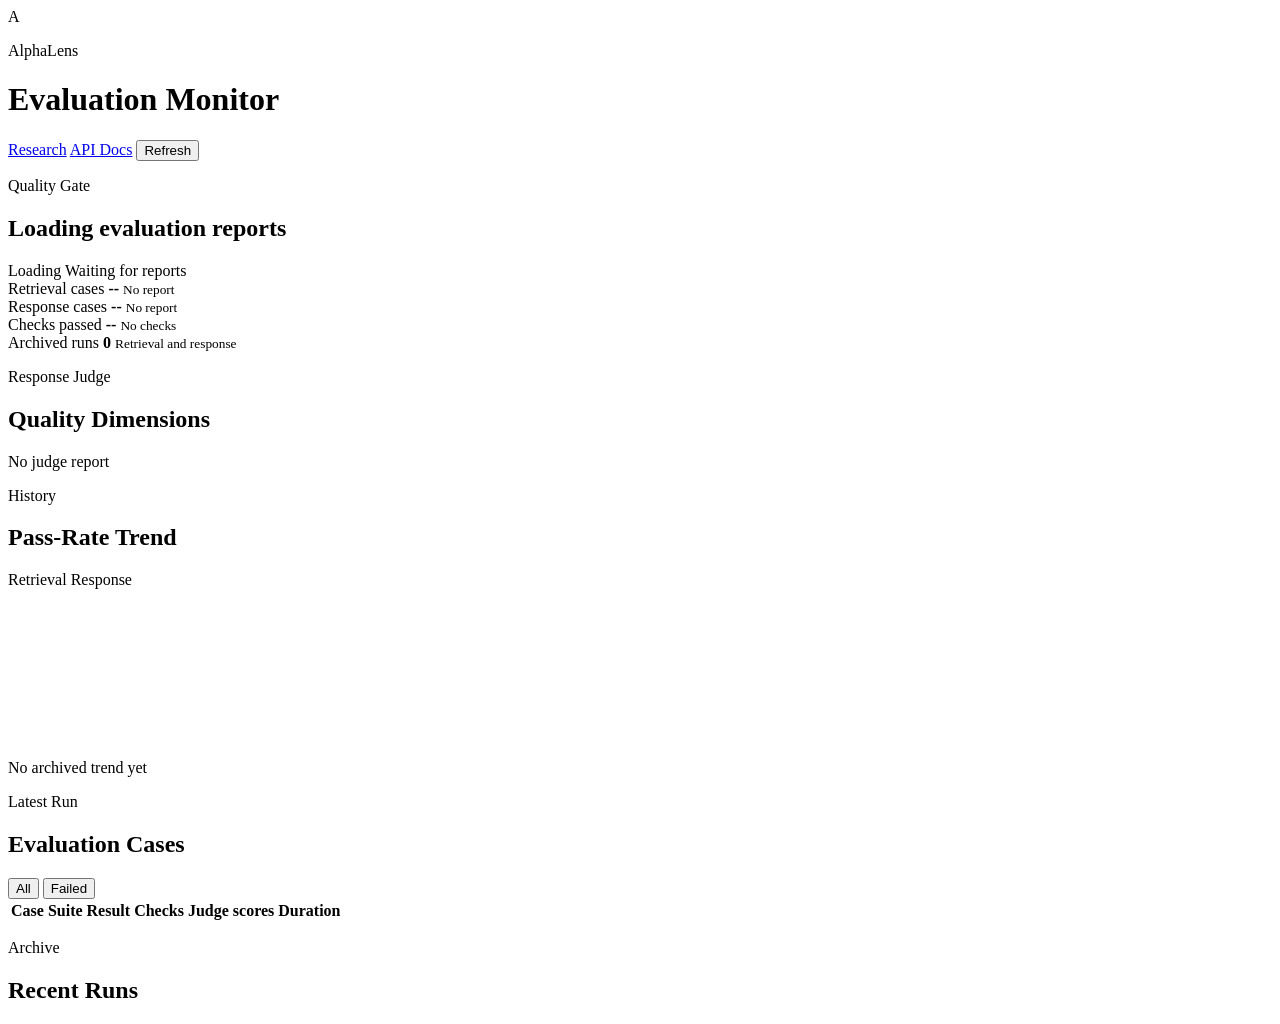
==== app/static/evals.html @ 9f988324 "evaluation page" ====
<!doctype html>
<html lang="en">
  <head>
    <meta charset="utf-8">
    <meta name="viewport" content="width=device-width, initial-scale=1">
    <title>AlphaLens Evaluations</title>
    <link rel="stylesheet" href="/static/evals.css">
  </head>
  <body>
    <header class="topbar">
      <div class="topbar-inner">
        <div class="brand-lockup">
          <span class="brand-mark" aria-hidden="true">A</span>
          <div>
            <p>AlphaLens</p>
            <h1>Evaluation Monitor</h1>
          </div>
        </div>
        <nav aria-label="Application navigation">
          <a href="/">Research</a>
          <a href="/docs">API Docs</a>
          <button id="refresh-button" type="button">Refresh</button>
        </nav>
      </div>
    </header>

    <main class="eval-shell">
      <section class="run-status" aria-live="polite">
        <div>
          <p class="eyebrow">Quality Gate</p>
          <h2 id="gate-title">Loading evaluation reports</h2>
        </div>
        <div class="status-meta">
          <span id="gate-status" class="status-badge loading">Loading</span>
          <span id="updated-at">Waiting for reports</span>
        </div>
      </section>

      <section id="error-banner" class="error-banner" hidden></section>

      <section class="metric-strip" aria-label="Evaluation summary">
        <article class="metric-card">
          <span>Retrieval cases</span>
          <strong id="retrieval-rate">--</strong>
          <small id="retrieval-count">No report</small>
        </article>
        <article class="metric-card">
          <span>Response cases</span>
          <strong id="response-rate">--</strong>
          <small id="response-count">No report</small>
        </article>
        <article class="metric-card">
          <span>Checks passed</span>
          <strong id="checks-rate">--</strong>
          <small id="checks-count">No checks</small>
        </article>
        <article class="metric-card">
          <span>Archived runs</span>
          <strong id="history-count">0</strong>
          <small>Retrieval and response</small>
        </article>
      </section>

      <section class="quality-layout">
        <div class="quality-section">
          <div class="section-heading">
            <div>
              <p class="eyebrow">Response Judge</p>
              <h2>Quality Dimensions</h2>
            </div>
            <span id="judge-model" class="subtle-label">No judge report</span>
          </div>
          <div id="dimension-list" class="dimension-list"></div>
        </div>

        <div class="quality-section">
          <div class="section-heading">
            <div>
              <p class="eyebrow">History</p>
              <h2>Pass-Rate Trend</h2>
            </div>
            <div class="trend-legend" aria-label="Trend legend">
              <span><i class="retrieval-key"></i>Retrieval</span>
              <span><i class="response-key"></i>Response</span>
            </div>
          </div>
          <div id="trend-chart" class="trend-chart">
            <svg id="trend-svg" role="img" aria-label="Evaluation pass-rate history"></svg>
            <p id="trend-empty" class="empty-state">No archived trend yet</p>
          </div>
        </div>
      </section>

      <section class="cases-section">
        <div class="section-heading">
          <div>
            <p class="eyebrow">Latest Run</p>
            <h2>Evaluation Cases</h2>
          </div>
          <div class="case-tabs" role="group" aria-label="Case filter">
            <button type="button" data-case-filter="all" class="active">All</button>
            <button type="button" data-case-filter="failed">Failed</button>
          </div>
        </div>

        <div class="case-table-wrap">
          <table class="case-table">
            <thead>
              <tr>
                <th>Case</th>
                <th>Suite</th>
                <th>Result</th>
                <th>Checks</th>
                <th>Judge scores</th>
                <th>Duration</th>
              </tr>
            </thead>
            <tbody id="case-table-body"></tbody>
          </table>
          <p id="cases-empty" class="empty-state" hidden>No matching cases</p>
        </div>

        <aside id="case-inspector" class="case-inspector" hidden>
          <div class="inspector-heading">
            <div>
              <p id="inspector-suite" class="eyebrow"></p>
              <h3 id="inspector-title"></h3>
            </div>
            <button id="close-inspector" type="button" aria-label="Close case details">Close</button>
          </div>
          <p id="inspector-question" class="inspector-question"></p>
          <div id="inspector-findings" class="inspector-findings"></div>
          <div id="inspector-answer-block" class="answer-block" hidden>
            <h4>Generated answer</h4>
            <pre id="inspector-answer"></pre>
          </div>
        </aside>
      </section>

      <section class="run-ledger">
        <div class="section-heading">
          <div>
            <p class="eyebrow">Archive</p>
            <h2>Recent Runs</h2>
          </div>
        </div>
        <div id="run-list" class="run-list"></div>
      </section>
    </main>

    <script src="/static/evals.js"></script>
  </body>
</html>
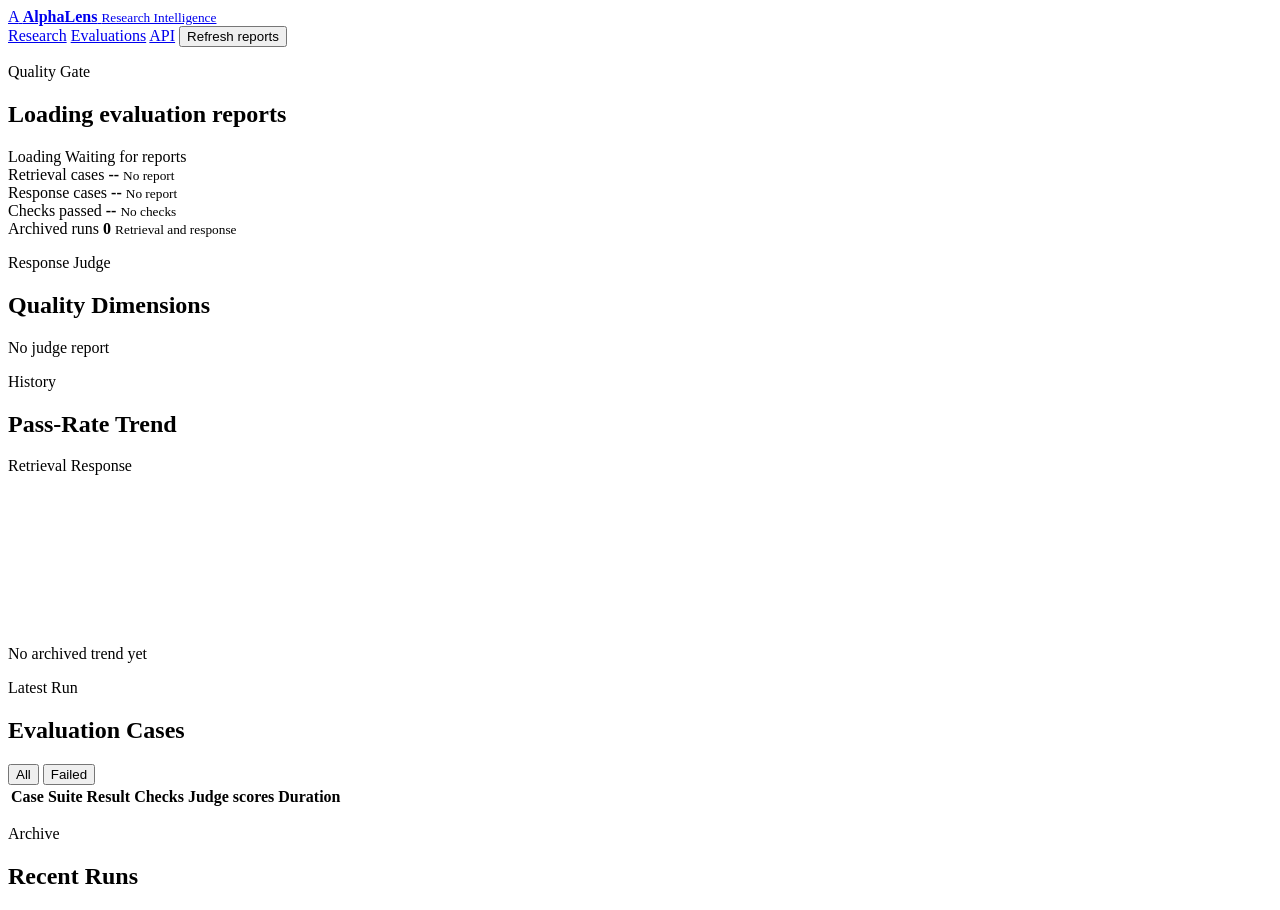
==== commit 43b0e234: "updated webpage with transcript and earnings icon on market chart" ====
--- a/app/static/evals.html
+++ b/app/static/evals.html
@@ -4,22 +4,24 @@
     <meta charset="utf-8">
     <meta name="viewport" content="width=device-width, initial-scale=1">
     <title>AlphaLens Evaluations</title>
-    <link rel="stylesheet" href="/static/evals.css">
+    <link rel="stylesheet" href="/static/evals.css?v=20260909.3">
+    <link rel="stylesheet" href="/static/navigation.css?v=20260909.3">
   </head>
   <body>
-    <header class="topbar">
-      <div class="topbar-inner">
-        <div class="brand-lockup">
-          <span class="brand-mark" aria-hidden="true">A</span>
-          <div>
-            <p>AlphaLens</p>
-            <h1>Evaluation Monitor</h1>
-          </div>
-        </div>
-        <nav aria-label="Application navigation">
-          <a href="/">Research</a>
-          <a href="/docs">API Docs</a>
-          <button id="refresh-button" type="button">Refresh</button>
+    <header class="app-header">
+      <div class="app-header-inner">
+        <a class="product-lockup" href="/" aria-label="AlphaLens research home">
+          <span class="product-mark" aria-hidden="true">A</span>
+          <span>
+            <strong>AlphaLens</strong>
+            <small>Research Intelligence</small>
+          </span>
+        </a>
+        <nav class="global-nav" aria-label="Application navigation">
+          <a class="nav-link" href="/">Research</a>
+          <a class="nav-link active" href="/evals">Evaluations</a>
+          <a class="nav-link" href="/docs">API</a>
+          <button id="refresh-button" class="nav-action" type="button">Refresh reports</button>
         </nav>
       </div>
     </header>
@@ -148,6 +150,6 @@
       </section>
     </main>
 
-    <script src="/static/evals.js"></script>
+    <script src="/static/evals.js?v=20260909.3"></script>
   </body>
 </html>
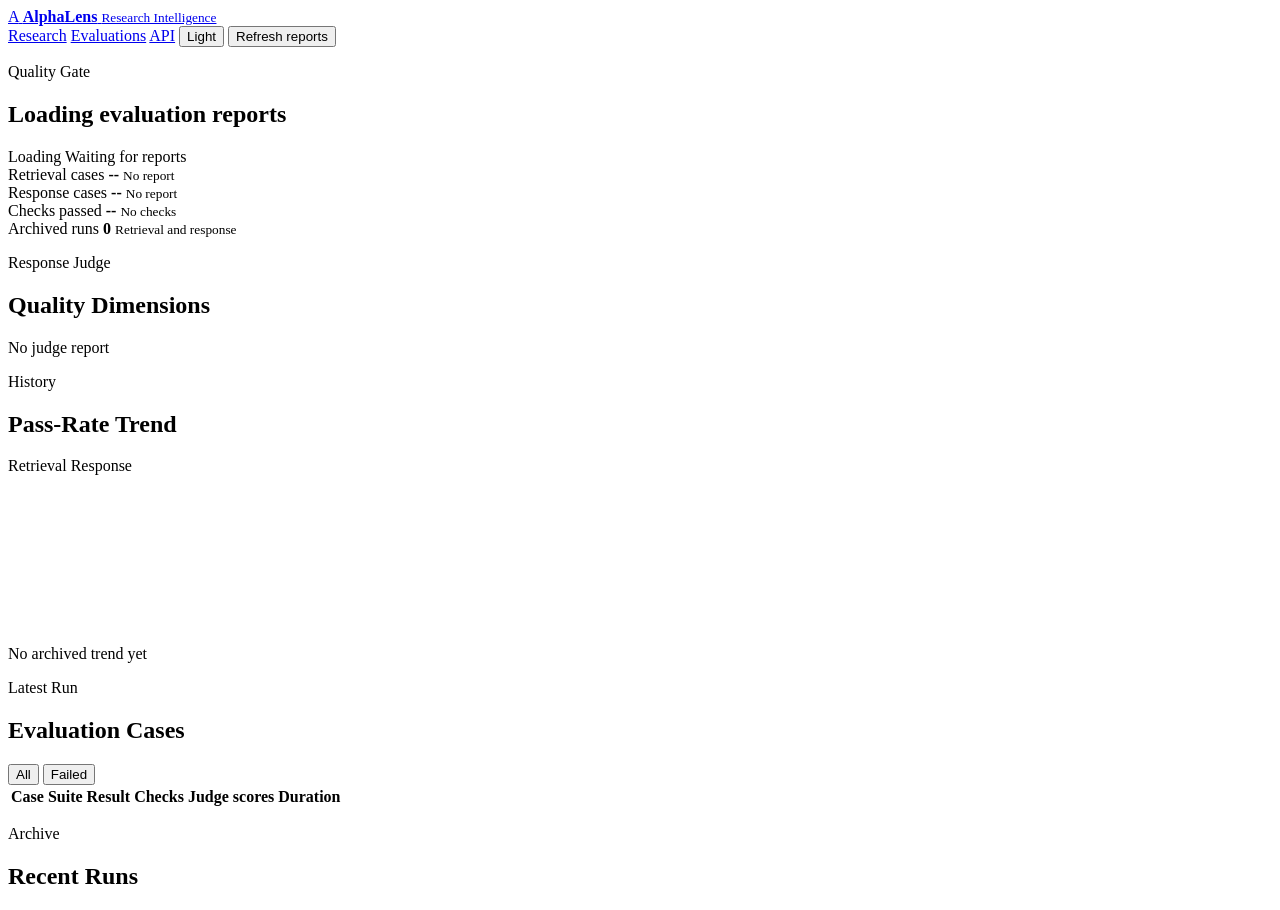
==== commit d099dcce: "adjusted layout to be more user friendly and aesthetic" ====
--- a/app/static/evals.html
+++ b/app/static/evals.html
@@ -4,8 +4,9 @@
     <meta charset="utf-8">
     <meta name="viewport" content="width=device-width, initial-scale=1">
     <title>AlphaLens Evaluations</title>
-    <link rel="stylesheet" href="/static/evals.css?v=20260909.3">
-    <link rel="stylesheet" href="/static/navigation.css?v=20260909.3">
+    <script src="/static/theme.js?v=20260911.2"></script>
+    <link rel="stylesheet" href="/static/evals.css?v=20260911.1">
+    <link rel="stylesheet" href="/static/navigation.css?v=20260911.3">
   </head>
   <body>
     <header class="app-header">
@@ -21,6 +22,10 @@
           <a class="nav-link" href="/">Research</a>
           <a class="nav-link active" href="/evals">Evaluations</a>
           <a class="nav-link" href="/docs">API</a>
+          <button id="theme-toggle" class="theme-toggle" type="button" aria-pressed="false" title="Toggle color theme">
+            <span class="theme-switch" aria-hidden="true"><span></span></span>
+            <span id="theme-label">Light</span>
+          </button>
           <button id="refresh-button" class="nav-action" type="button">Refresh reports</button>
         </nav>
       </div>
